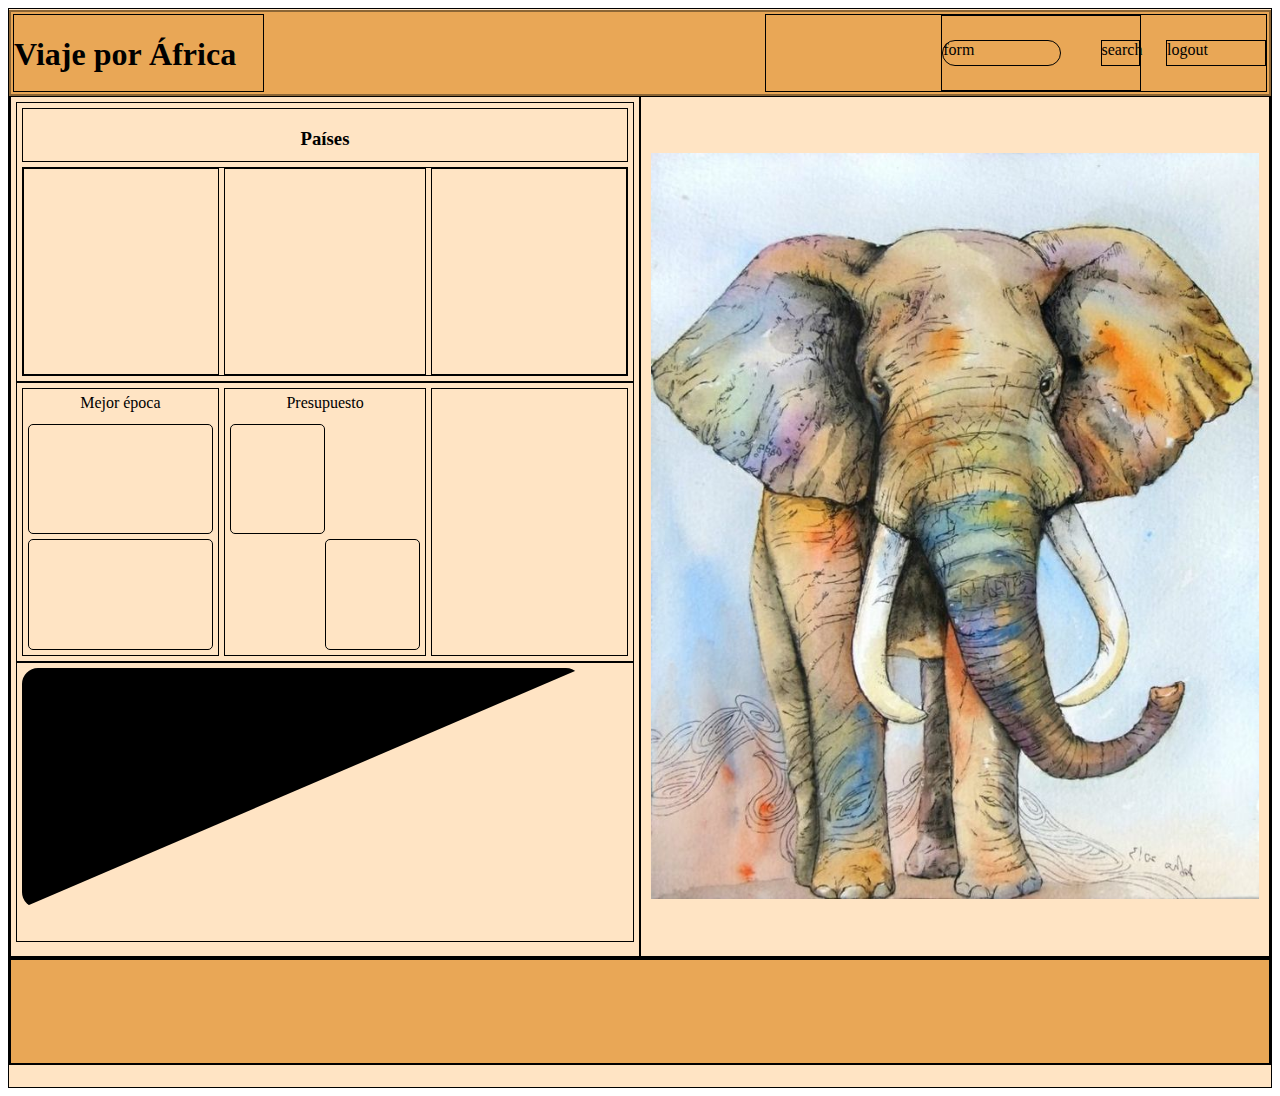
==== staff/david-rodriguez/prework/blog/index.html @ 4ee717b8 "add cv building mondrian and blog #26" ====
<!DOCTYPE html>
<html lang="en">

<head>
    <meta charset="UTF-8">
    <meta name="viewport" content="width=device-width, initial-scale=1.0">
    <title>Blog de David</title>
    <link rel="stylesheet" href="style.css">
</head>

<body>
    <div class="page">
        <header class="header">
            <div class="title-header">
                <h1>Viaje por África</h1>
            </div>
            <div class="header-box">
                <nav class="navigator">
                    <div class="form">form</div>
                    <div class="search">search</div>
                </nav>
                <div class="logout">logout</div>
            </div>
        </header>

        <main class="main">
            <div class="main-box">
                <section class="section-1">
                    <div class="section-1-title">
                        <h3>Países</h3>
                    </div>
                    <div class="articles-s1">
                        <article class="article-s1-1"></article>
                        <article class="article-s1-2"></article>
                        <article class="article-s1-3"></article>
                    </div>
                </section>

                <section class="section-2">
                    <section class="section-2-1">
                        <div class="text-section-2-1">
                            <span>Mejor época</span>
                        </div>
                        <div class="article-s2-1-1"></div>
                        <div class="article-s2-1-2"></div>
                    </section>
                    <section class="section-2-2">
                        <div class="text-section-2-2">
                            <span>Presupuesto</span>
                        </div>
                        <div class="article-s2-2-1"></div>
                        <div class="article-s2-2-2"></div>
                    </section>
                    <section class="section-2-3">
                        <!--<h4>Sección 2-3</h4>-->
                    </section>
                </section>

                <section class="section-3">
                    <!-- <h3>Sección 3</h3> -->
                    <article class="article-s3-1"></article>
                    <article class="article-s3-2"></article>
                </section>

            </div>
            <div class="image-box">
                <img src="elephant.jpg" alt="Elefante">
            </div>
        </main>

        <footer class="footer">
            <div class="contact"></div>
            <div class="terms-conditions"></div>
            <div class="sponsors"></div>
            <div class="privacy-policies"></div>
        </footer>


    </div>
</body>

</html>
---- staff/david-rodriguez/prework/blog/style.css ----
* {
    box-sizing: border-box;
}

.page {
    width: 100%;
    height: 120vh;
    border: 1px solid black;
    display: flex;
    flex-direction: column;
    background-color: bisque;
}

.header {
    width: 100%;
    height: 8%;
    border: 2px solid rgb(139, 101, 53);
    display: flex;
    flex-direction: row;
    justify-content: space-between;
    padding: 2px;
    background-color: rgb(233, 167, 86);
    position: sticky;
    top: 10px;

}

.title-header {
    width: 20%;
    height: 100%;
    border: 1px solid black;
}

.header-box {
    width: 40%;
    height: 100%;
    border: 1px solid black;
    display: flex;
    justify-content: flex-end;
    gap: 25px;
    align-items: center;

}

.navigator {
    width: 40%;
    height: 100%;
    border: 1px solid black;
    display: flex;
    flex-direction: row;
    justify-content: space-between;
    align-items: center;
}

.form {
    width: 60%;
    height: 35%;
    border: 1px solid black;
    border-radius: 20px;
}

.search {
    width: 20%;
    height: 35%;
    border: 1px solid black;
}


.logout {
    width: 20%;
    height: 35%;
    border: 1px solid black;
}

.main {
    width: 100%;
    height: 80%;
    border: 1px solid black;
    display: flex;
    flex-direction: row;

}

.main-box {
    width: 50%;
    height: 100%;
    border: 1px solid black;
    padding: 5px;
    /* no funciona */
    gap: 5px;
}


.image-box {
    width: 50%;
    height: 100%;
    border: 1px solid black;
}

.section-1 {
    width: 100%;
    height: 33%;
    border: 1px solid black;
    display: flex;
    flex-direction: column;
    padding: 5px;
    gap: 5px;
}

.section-1-title {
    width: 100%;
    height: 20%;
    border: 1px solid black;
    display: flex;
    justify-content: center;
}

.articles-s1 {
    width: 100%;
    height: 80%;
    border: 1px solid black;
    display: flex;
    flex-direction: row;
    gap: 5px;
}

.article-s1-1 {
    width: 33%;
    height: 100%;
    border: 1px solid black;
}

.article-s1-2 {
    width: 34%;
    height: 100%;
    border: 1px solid black;
}

.article-s1-3 {
    width: 33%;
    height: 100%;
    border: 1px solid black;
}

.section-2 {
    width: 100%;
    height: 33%;
    border: 1px solid black;
    display: flex;
    flex-direction: row;
    padding: 5px;
    gap: 5px;
}

.section-2-1 {
    width: 33%;
    height: 100%;
    border: 1px solid black;
    display: flex;
    flex-direction: column;
    padding: 5px;
    gap: 5px;
}

.text-section-2-1 {
    width: 100%;
    height: 10%;
    display: flex;
    justify-content: center;
}

.article-s2-1-1 {
    width: 100%;
    height: 45%;
    border: 1px solid black;
    border-radius: 5px;
}

.article-s2-1-2 {
    width: 100%;
    height: 45%;
    border: 1px solid black;
    border-radius: 5px;
}


.section-2-2 {
    width: 34%;
    height: 100%;
    border: 1px solid black;
    display: flex;
    flex-direction: column;
    padding: 5px;
    gap: 5px;
}

.text-section-2-2 {
    width: 100%;
    height: 10%;
    display: flex;
    justify-content: center;
}

.article-s2-2-1 {
    width: 50%;
    height: 45%;
    border: 1px solid black;
    border-radius: 5px;
}

.article-s2-2-2 {
    width: 50%;
    height: 45%;
    border: 1px solid black;
    align-self: flex-end;
    border-radius: 5px;
}


.section-2-3 {
    width: 33%;
    height: 100%;
    border: 1px solid black;
}

.section-3 {
    width: 100%;
    height: 33%;
    border: 1px solid black;
    display: flex;
    flex-direction: row;
    padding: 5px;
    object-fit: contain;
}

.article-s3-1 {
    /* no se adapta al div padre */
    width: 0em;
    height: 0em;
    border-right: 35em solid transparent;
    border-left: 0em solid transparent;
    border-top: 15em solid black;
    border-radius: 1em;


}

.image-box {
    width: 50%;
    height: 100%;
    border: 1px solid black;
    padding: 10px;
}

img {
    object-fit: contain;
    width: 100%;
    height: 100%;
}


.footer {
    width: 100%;
    height: 10%;
    border: 2px solid black;
    display: flex;
    flex-direction: row;
    background-color: rgb(233, 167, 86);
}

/*
.contact {
    width: 10%;
    height: 100%;
    border: 1px solid black;
}

.terms-conditions {
    width: 10%;
    height: 100%;
    border: 1px solid black;
}

.sponsors {
    width: 10%;
    height: 100%;
    border: 1px solid black;
}

.privacy-policies {
    width: 10%;
    height: 100%;
    border: 1px solid black;
}
    */
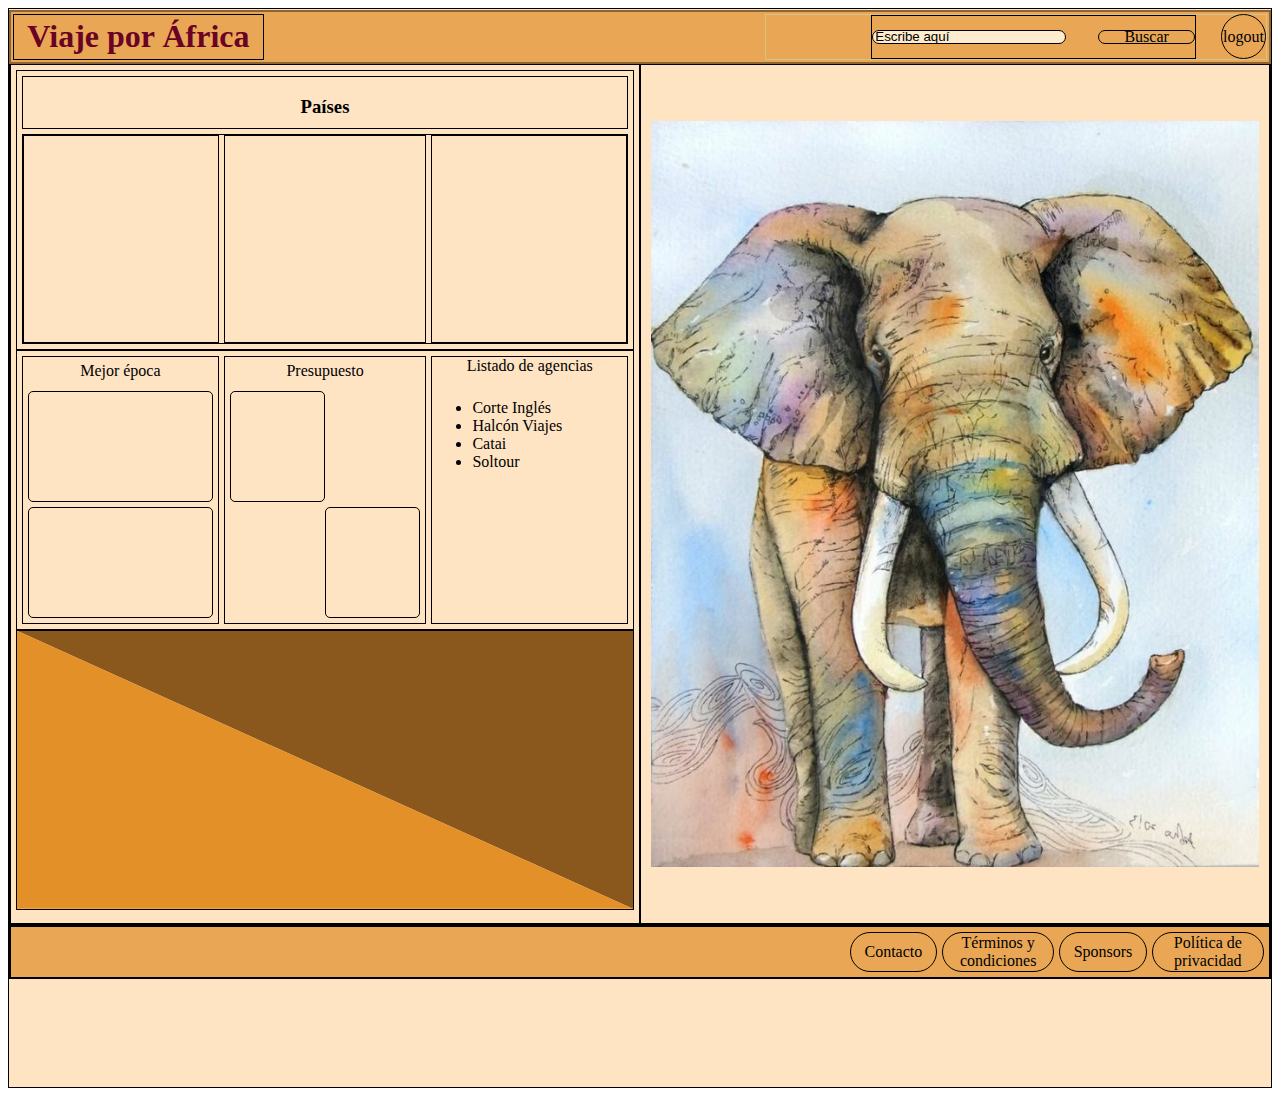
==== commit 77264ec7: "actualización cv y blog" ====
--- a/staff/david-rodriguez/prework/blog/index.html
+++ b/staff/david-rodriguez/prework/blog/index.html
@@ -12,12 +12,12 @@
     <div class="page">
         <header class="header">
             <div class="title-header">
-                <h1>Viaje por África</h1>
+                <h1 class="titulo">Viaje por África</h1>
             </div>
             <div class="header-box">
                 <nav class="navigator">
-                    <div class="form">form</div>
-                    <div class="search">search</div>
+                    <input type="search" value="Escribe aquí" class="form">
+                    <div class="search">Buscar</div>
                 </nav>
                 <div class="logout">logout</div>
             </div>
@@ -52,12 +52,21 @@
                         <div class="article-s2-2-2"></div>
                     </section>
                     <section class="section-2-3">
-                        <!--<h4>Sección 2-3</h4>-->
+                        <div class="text-section-2-3">
+                            <span>Listado de agencias</span>
+                        </div>
+                        <div class="list-agencies">
+                            <ul>
+                                <li>Corte Inglés</li>
+                                <li>Halcón Viajes</li>
+                                <li>Catai</li>
+                                <li>Soltour</li>
+                            </ul>
+                        </div>
                     </section>
                 </section>
 
                 <section class="section-3">
-                    <!-- <h3>Sección 3</h3> -->
                     <article class="article-s3-1"></article>
                     <article class="article-s3-2"></article>
                 </section>
@@ -69,10 +78,10 @@
         </main>
 
         <footer class="footer">
-            <div class="contact"></div>
-            <div class="terms-conditions"></div>
-            <div class="sponsors"></div>
-            <div class="privacy-policies"></div>
+            <div class="contact">Contacto</div>
+            <div class="terms-conditions">Términos y condiciones</div>
+            <div class="sponsors">Sponsors</div>
+            <div class="privacy-policies">Política de privacidad</div>
         </footer>
 
 
--- a/staff/david-rodriguez/prework/blog/style.css
+++ b/staff/david-rodriguez/prework/blog/style.css
@@ -13,7 +13,7 @@
 
 .header {
     width: 100%;
-    height: 8%;
+    height: 5%;
     border: 2px solid rgb(139, 101, 53);
     display: flex;
     flex-direction: row;
@@ -22,19 +22,26 @@
     background-color: rgb(233, 167, 86);
     position: sticky;
     top: 10px;
-
-}
+}
+
 
 .title-header {
     width: 20%;
     height: 100%;
     border: 1px solid black;
+    display: flex;
+    align-items: center;
+    justify-content: center;
+}
+
+.titulo {
+    color: rgb(105, 3, 37);
 }
 
 .header-box {
     width: 40%;
     height: 100%;
-    border: 1px solid black;
+    border: 1px solid rgb(214, 194, 138);
     display: flex;
     justify-content: flex-end;
     gap: 25px;
@@ -43,7 +50,7 @@
 }
 
 .navigator {
-    width: 40%;
+    width: 65%;
     height: 100%;
     border: 1px solid black;
     display: flex;
@@ -57,19 +64,31 @@
     height: 35%;
     border: 1px solid black;
     border-radius: 20px;
+    display: flex;
+    align-items: center;
+    justify-content: center;
+    background-color: blanchedalmond;
 }
 
 .search {
-    width: 20%;
+    width: 30%;
     height: 35%;
     border: 1px solid black;
+    border-radius: 20px;
+    display: flex;
+    align-items: center;
+    justify-content: center;
 }
 
 
 .logout {
-    width: 20%;
-    height: 35%;
-    border: 1px solid black;
+    width: 45px;
+    height: 45px;
+    border: 1px solid black;
+    display: flex;
+    align-items: center;
+    justify-content: center;
+    border-radius: 50%;
 }
 
 .main {
@@ -223,26 +242,36 @@
     border: 1px solid black;
 }
 
+.text-section-2-3 {
+    width: 100%;
+    height: 10%;
+    display: flex;
+    justify-content: center;
+}
+
+
 .section-3 {
     width: 100%;
     height: 33%;
     border: 1px solid black;
     display: flex;
-    flex-direction: row;
-    padding: 5px;
-    object-fit: contain;
+    justify-content: center;
+    position: relative;
 }
 
 .article-s3-1 {
-    /* no se adapta al div padre */
-    width: 0em;
-    height: 0em;
-    border-right: 35em solid transparent;
-    border-left: 0em solid transparent;
-    border-top: 15em solid black;
-    border-radius: 1em;
-
-
+    width: 100%;
+    height: 100%;
+    background-color: rgb(138, 88, 28);
+    clip-path: polygon(0% 0%, 100% 0%, 100% 100%, 100% 100%);
+}
+
+.article-s3-2 {
+    width: 100%;
+    height: 100%;
+    background-color: rgb(228, 144, 41);
+    clip-path: polygon(0% 100%, 0% 0%, 100% 100%, 100% 100%);
+    position: absolute;
 }
 
 .image-box {
@@ -261,35 +290,54 @@
 
 .footer {
     width: 100%;
-    height: 10%;
+    height: 5%;
     border: 2px solid black;
     display: flex;
     flex-direction: row;
     background-color: rgb(233, 167, 86);
-}
-
-/*
+    justify-content: flex-end;
+    padding: 5px;
+    gap: 5px;
+    text-align: center;
+}
+
+
 .contact {
-    width: 10%;
-    height: 100%;
-    border: 1px solid black;
+    width: 7%;
+    height: 100%;
+    border: 1px solid black;
+    border-radius: 20px;
+    display: flex;
+    justify-content: center;
+    align-items: center;
 }
 
 .terms-conditions {
-    width: 10%;
-    height: 100%;
-    border: 1px solid black;
+    width: 9%;
+    height: 100%;
+    border: 1px solid black;
+    border-radius: 20px;
+    display: flex;
+    justify-content: center;
+    align-items: center;
 }
 
 .sponsors {
-    width: 10%;
-    height: 100%;
-    border: 1px solid black;
+    width: 7%;
+    height: 100%;
+    border: 1px solid black;
+    border-radius: 20px;
+    display: flex;
+    justify-content: center;
+    align-items: center;
 }
 
 .privacy-policies {
-    width: 10%;
-    height: 100%;
-    border: 1px solid black;
-}
-    */+    width: 9%;
+    height: 100%;
+    border: 1px solid black;
+    border-radius: 20px;
+    display: flex;
+    justify-content: center;
+    align-items: center;
+}